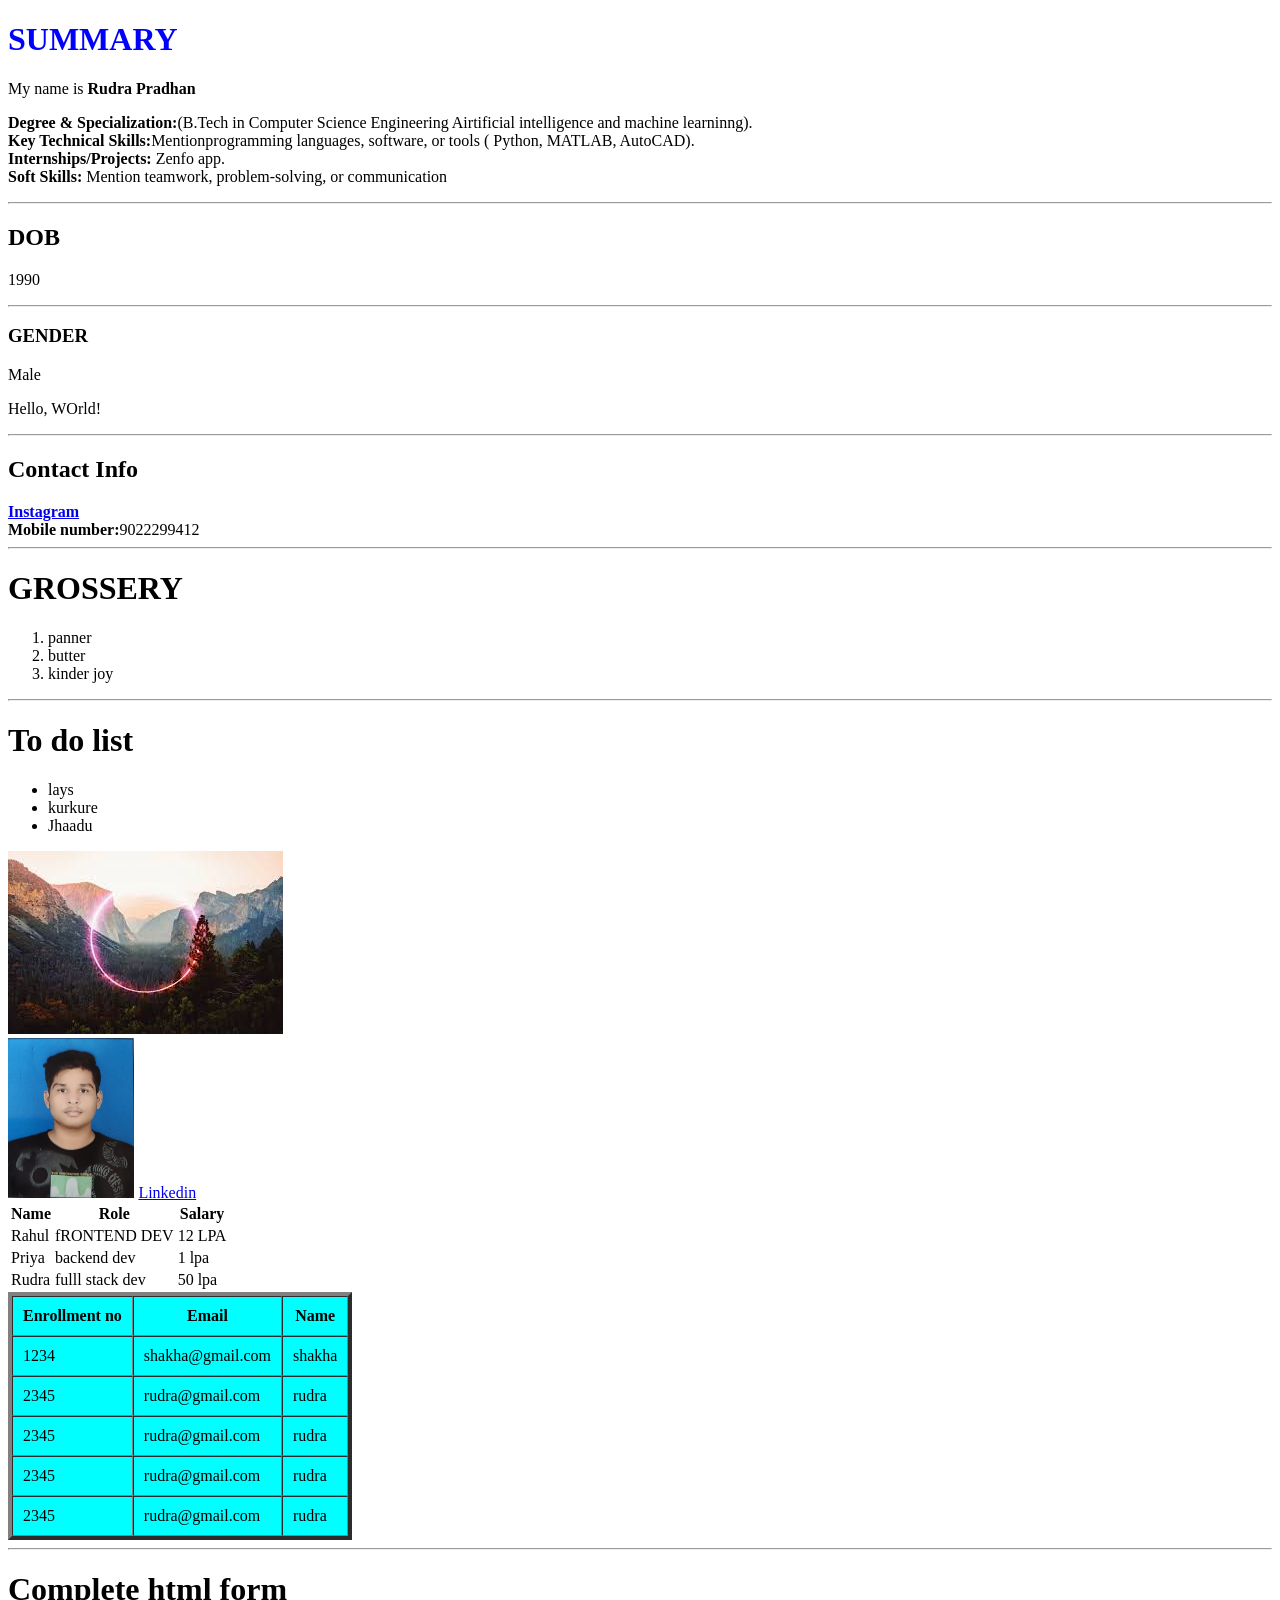
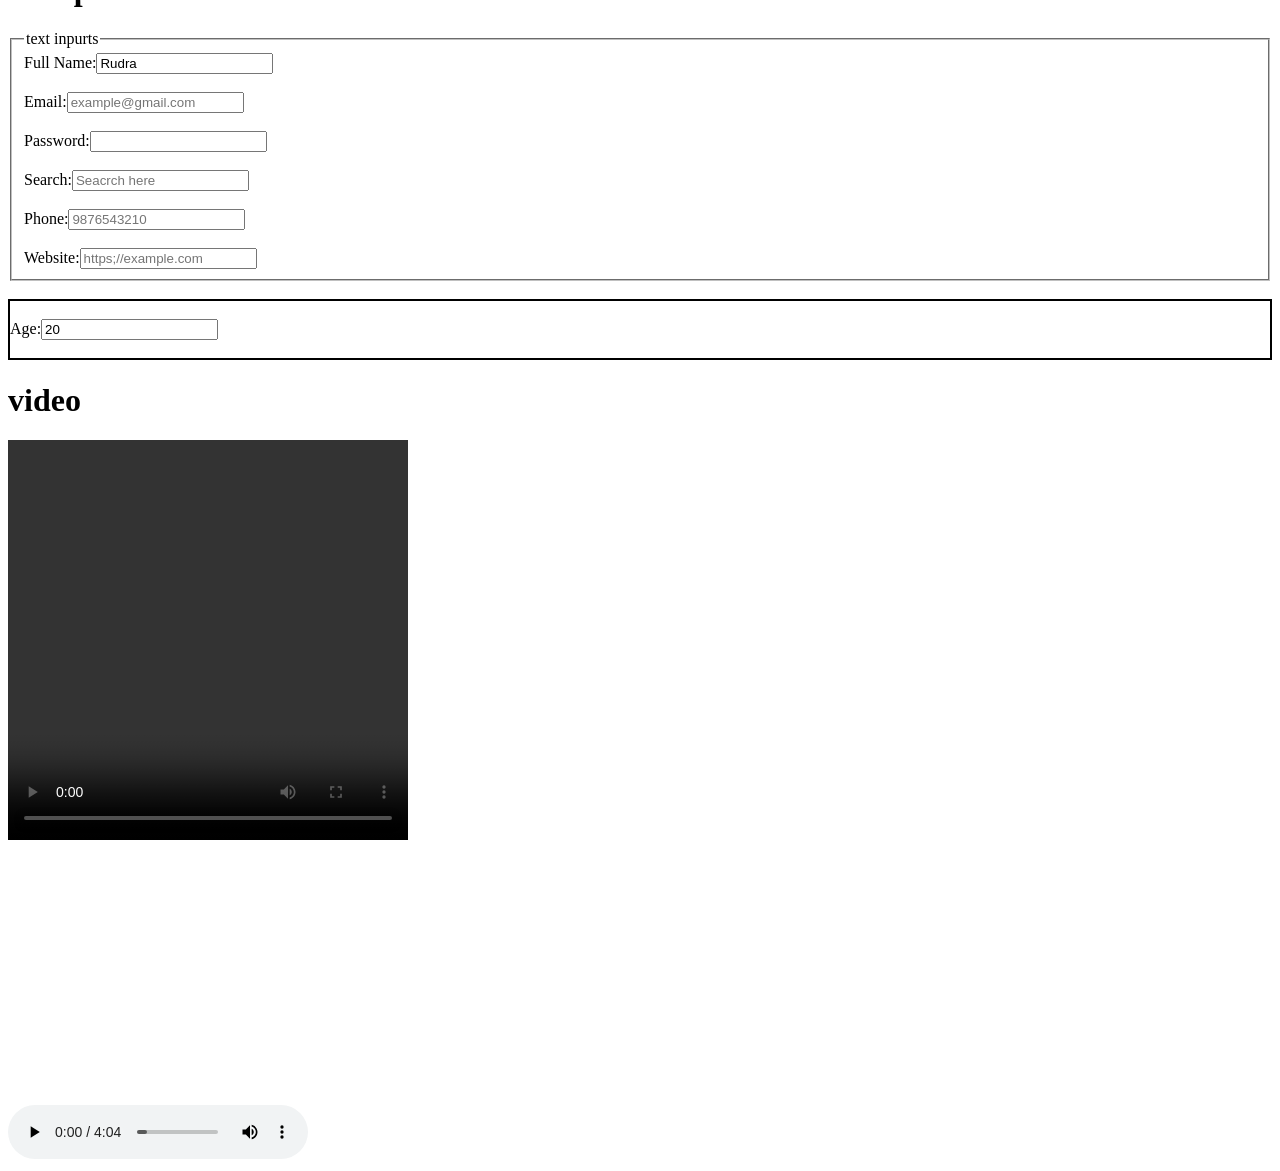
==== html/index.html @ 8777ffbf "Initial commit" ====
<!DOCTYPE html>
<html lang="en">

<head>
    <meta charset="UTF-8">
    <meta name="viewport" content="width=device-width, initial-scale=1.0">
    <title>RESUME</title>

</head>

<body>
    <H1 style="color: blue;">SUMMARY</H1>
    <p>My name is <b>Rudra Pradhan</b></p>
    <P><b>Degree & Specialization:</b>(B.Tech in Computer Science Engineering Airtificial intelligence and machine
        learninng).
        <br> <b>Key Technical Skills:</b>Mentionprogramming languages, software, or tools ( Python, MATLAB, AutoCAD).
        <br><b>Internships/Projects:</b> Zenfo app.
        <br><b>Soft Skills:</b> Mention teamwork, problem-solving, or communication
    </P>
    <hr>
    <H2>DOB</H2>
    <p>1990</p>
    <hr>
    <H3>GENDER</H3>
    <p>Male</p>
    <div>
        <p class="intro">Hello, WOrld!</p>
    </div>
    <hr>
    <h2>Contact Info</h2>
    <a href="https://www.instagram.com/#"><b>Instagram</b></a><br>
    <b>Mobile number:</b>9022299412
    <hr>
    <h1>GROSSERY</h1>
    <div>
        <ol>
            <li>panner</li>
            <li>butter</li>
            <li>kinder joy</li>
        </ol>
        <hr>
        <h1>To do list</h1>
        <ul>
            <li>lays</li>
            <li>kurkure</li>
            <li>Jhaadu</li>
        </ul>
    </div>
    <div>
        <img src="images.jfif" alt="umbrella image"><br>
        <a href="https://www.linkedin.com/in/rudra-pradhan-99ab05320/" target="_blank"><img
                src="rudra passport photo (1).jpg" alt="" style="height: 10%; width: 10%;"></a>
        <a href="https://www.linkedin.com/in/rudra-pradhan-99ab05320/">Linkedin</a>
    </div>
    <table>
        <thead>
            <tr>
                <th>Name</th>
                <th>Role</th>
                <th>Salary</th>
            </tr>
        </thead>
        <tbody>
            <tr>
                <td>Rahul</td>
                <td>fRONTEND DEV</td>
                <td>12 LPA</td>
            </tr>
            <tr>
                <td>Priya</td>
                <td>backend dev</td>
                <td>1 lpa</td>
            </tr>
            <tr>
                <td>Rudra</td>
                <td>fulll stack dev</td>
                <td>50 lpa</td>
            </tr>
        </tbody>
    </table>
    <table style="background: aqua;" border="4px solid black" cellspacing="0" cellpadding="10">
        <thead>
            <tr>
                <th>Enrollment no</th>
                <th>Email</th>
                <th>Name</th>
            </tr>
        </thead>
        <tbody>
            <tr>
                <td>1234</td>
                <td>shakha@gmail.com</td>
                <td>shakha</td>
            </tr>
            <tr>
                <td>2345</td>
                <td>rudra@gmail.com</td>
                <td>rudra</td>
            </tr>
            <tr>
                <td>2345</td>
                <td>rudra@gmail.com</td>
                <td>rudra</td>
            </tr>
            <tr>
                <td>2345</td>
                <td>rudra@gmail.com</td>
                <td>rudra</td>
            </tr>
            <tr>
                <td>2345</td>
                <td>rudra@gmail.com</td>
                <td>rudra</td>
            </tr>
        </tbody>
    </table>
    <hr>
    <h1>Complete html form</h1>
    <form>
        <fieldset>
            <legend>text inpurts</legend>
            <label for="name">Full Name:</label><input type="text" placeholder="Enter your name" value="Rudra"><br><br>
            <label for="email">Email:</label><input type="email" name="email" id="email"
                placeholder="example@gmail.com"><br><br>
            <label for="password">Password:</label><input type="password"><br><br>
            <label for="Search">Search:</label><input type="text" name="" id="" placeholder="Seacrch here"><br><br>
            <label for="phone">Phone:</label><input type="number" name="" id="" placeholder="9876543210"><br><br>
            <label for="website">Website:</label><input type="url" name="" id="" placeholder="https;//example.com"><br>
        </fieldset>
    </form>
    <br>
    <form action="" method="post" style="border: 2px solid black;"><br>
        <label for="age">Age:</label><input type="number" value="20"><br><br>
        <label for=""></label>
    </form>
    <h1>video</h1>
    <video height="400" width="400" controls autoplay muted, loop>
        <source src="WhatsApp Video 2026-05-14 at 10.09.38 AM.mp4" type="video/mp4">
    </video><br>
    <audio controls>
        <source src="aidop.mp3.mp3" type="audio/mpeg">
    </audio>
    <iframe width="560" height="315" src="https://www.youtube.com/embed/ug5RIt4r5oc?si=nE7VurTaEmcmFNcE"
        title="YouTube video player" frameborder="0"
        allow="accelerometer; autoplay; clipboard-write; encrypted-media; gyroscope; picture-in-picture; web-share"
        referrerpolicy="strict-origin-when-cross-origin" allowfullscreen ></iframe>
</body>


</html>
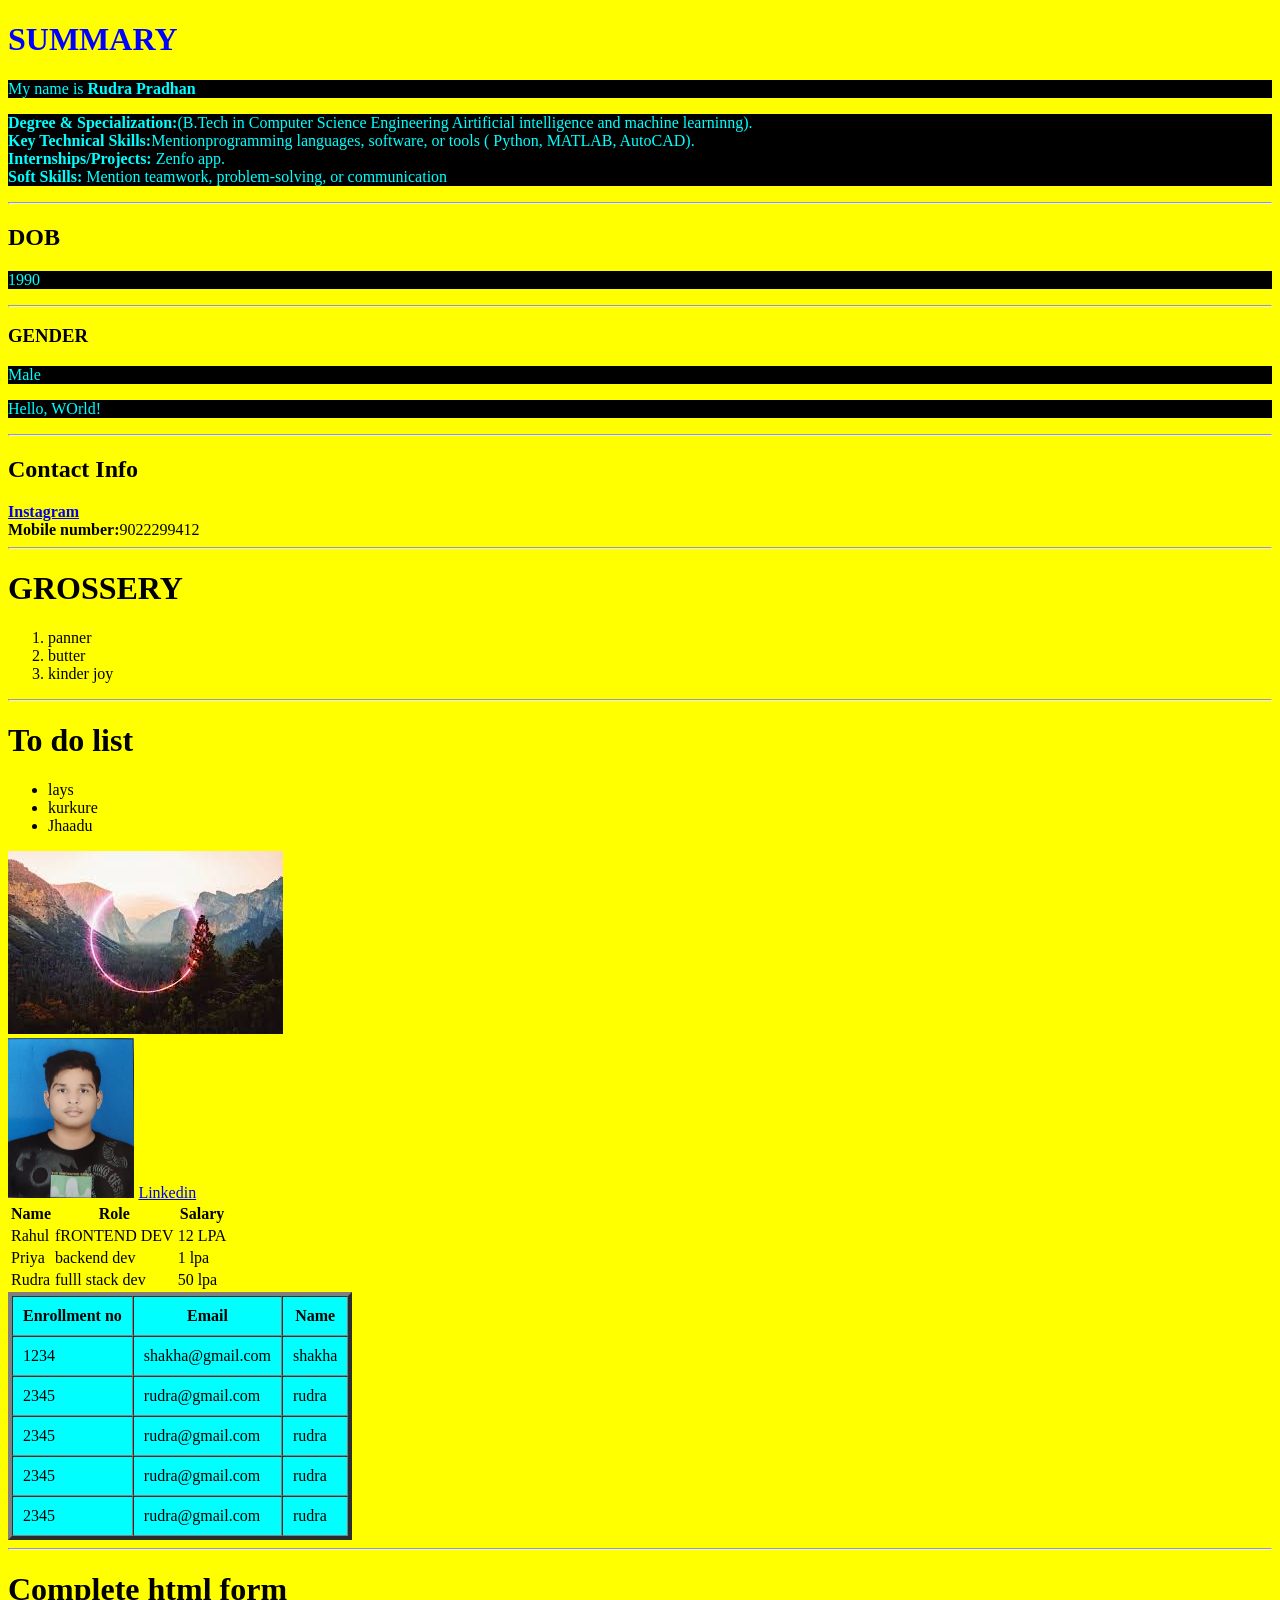
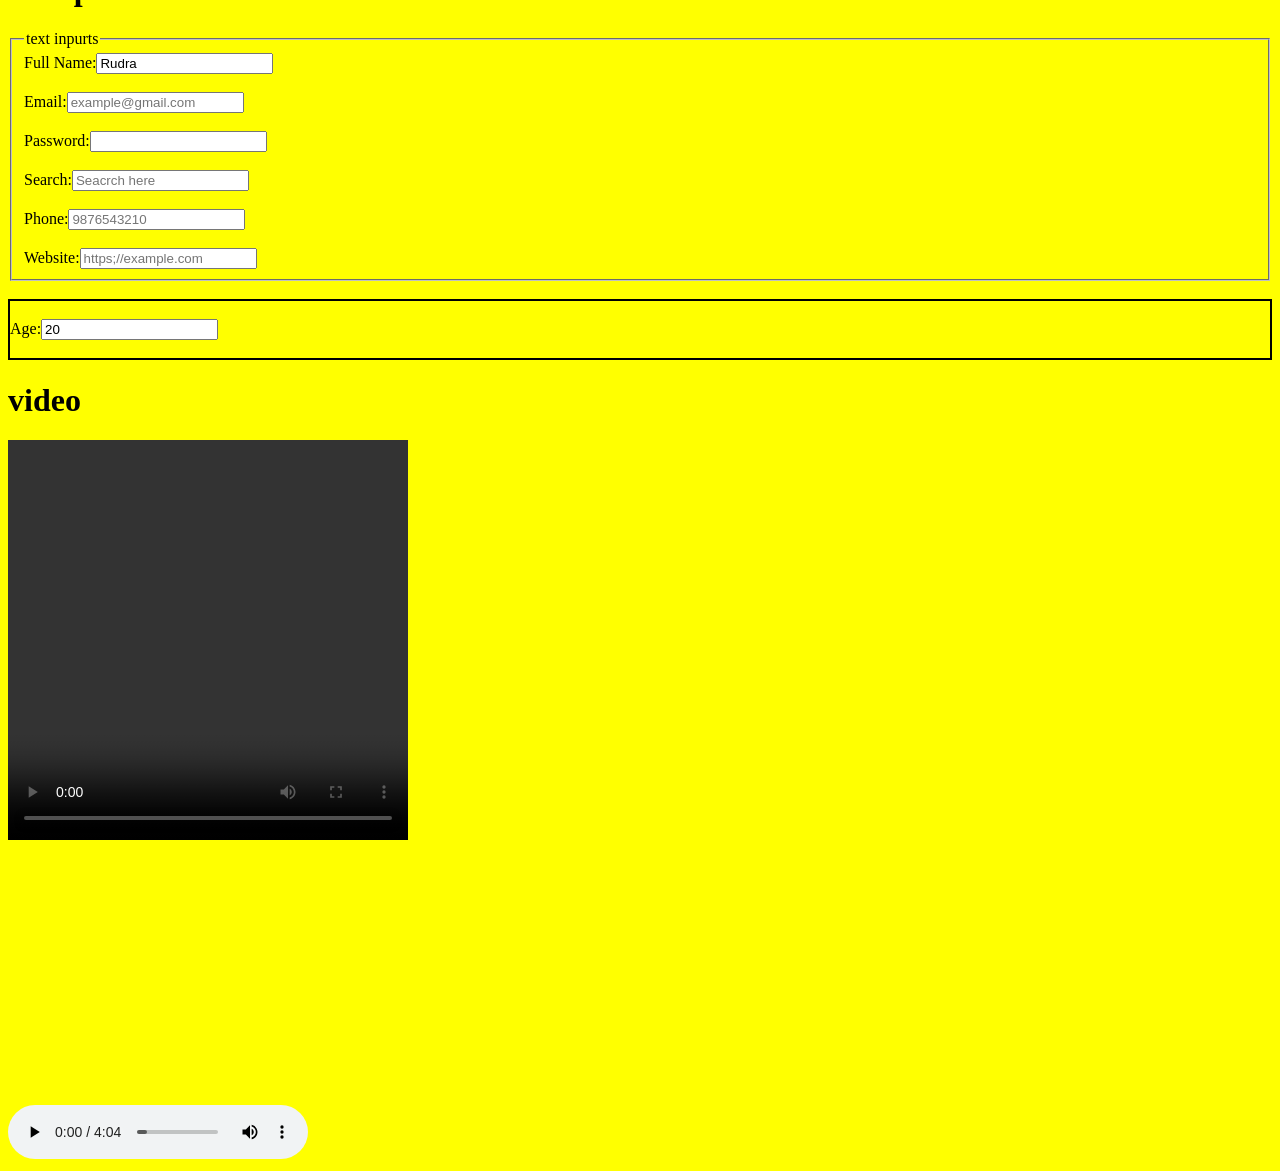
==== commit 9767a92e: "firtst" ====
--- a/html/index.html
+++ b/html/index.html
@@ -5,10 +5,17 @@
     <meta charset="UTF-8">
     <meta name="viewport" content="width=device-width, initial-scale=1.0">
     <title>RESUME</title>
+    <style>
+
+        p{
+            color: aqua;
+            background-color: black;
+        }
+    </style>
 
 </head>
 
-<body>
+<body style="background-color: yellow;">
     <H1 style="color: blue;">SUMMARY</H1>
     <p>My name is <b>Rudra Pradhan</b></p>
     <P><b>Degree & Specialization:</b>(B.Tech in Computer Science Engineering Airtificial intelligence and machine
@@ -24,6 +31,7 @@
     <H3>GENDER</H3>
     <p>Male</p>
     <div>
+        <!-- fjaoein -->
         <p class="intro">Hello, WOrld!</p>
     </div>
     <hr>
